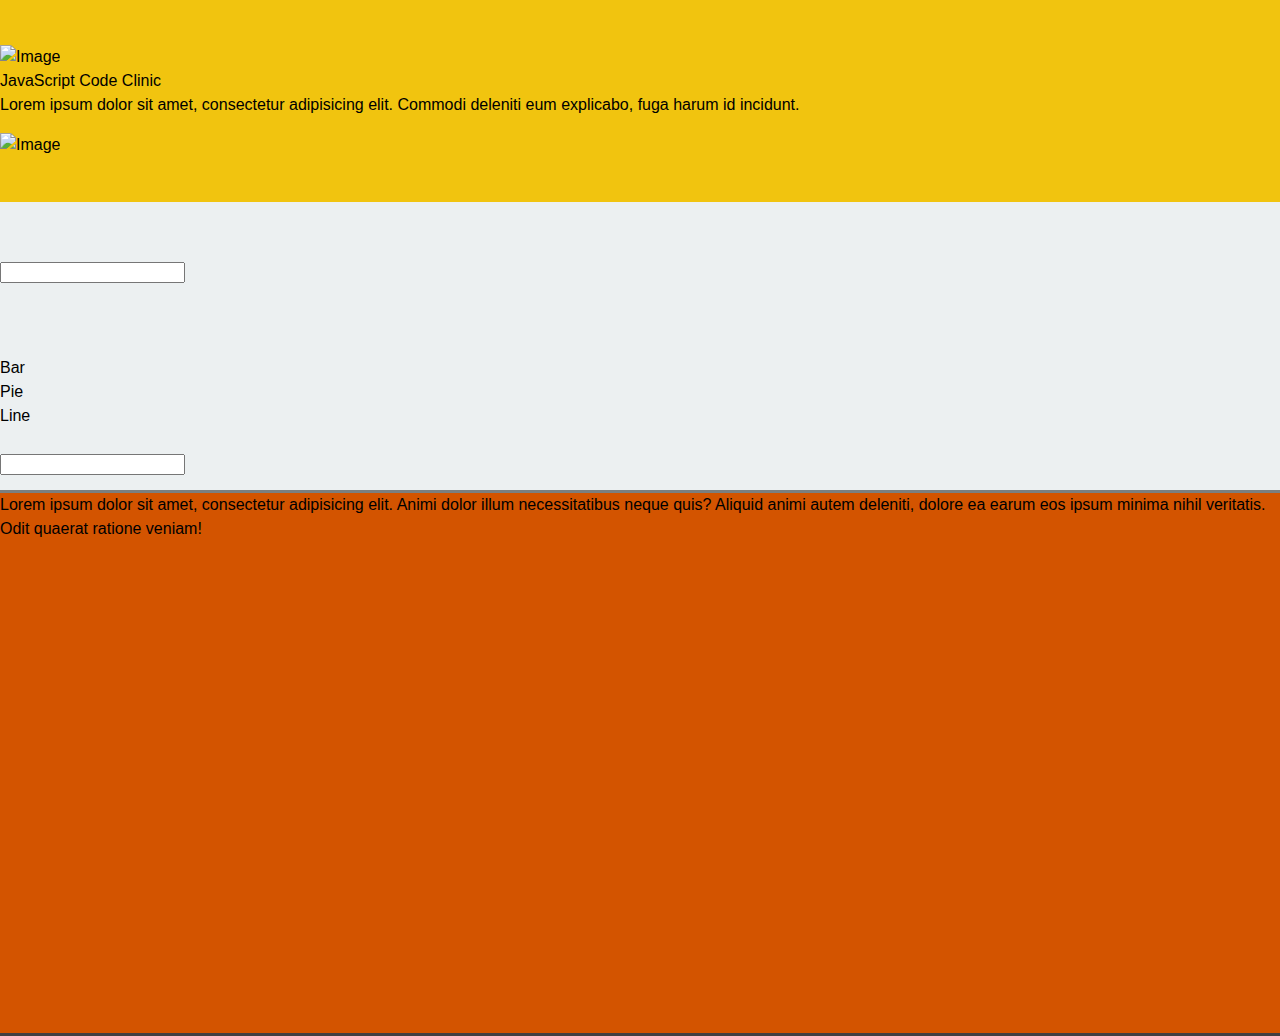
==== builds/development/index.html @ 6b7a4b5a "scaffolding CodeClinic Webpage start" ====
<!doctype html>
<html>
<head>
<meta charset="UTF-8">
<title>Graphic Design Programs</title>
<!--&lt;!&ndash;[if lt IE 9]>-->
<!--<script src="http://html5shiv.googlecode.com/svn/trunk/html5.js"></script>-->
<!--<![endif]&ndash;&gt;-->
<!--&lt;!&ndash;[if lt IE 9]>-->
<!--<![endif]&ndash;&gt;-->
  <link href="https://maxcdn.bootstrapcdn.com/bootstrap/3.3.6/css/bootstrap.min.css" rel="stylesheet" integrity="sha384-1q8mTJOASx8j1Au+a5WDVnPi2lkFfwwEAa8hDDdjZlpLegxhjVME1fgjWPGmkzs7" crossorigin="anonymous">
  <link rel="stylesheet" href="_scripts/c3-0.4.10/c3.min.css">
  <link href="_css/main.css" rel="stylesheet" media="screen, projection">
</head>

<body>
<header class="graphicHeader pageHeader">
<!--<h1>Roux Academy of Art and Design<a href="/index.htm" title="home"></a></h1>-->
<!--<nav id="pageNav" class="cf">-->
  <!--<ul>-->
    <!--<li><a href="programs.htm" title="programs">Programs</a></li>-->
    <!--<li><a href="admissions.htm" title="admissions">Admissions</a></li>-->
    <!--<li><a href="student_portal.htm" title="student portal">Student Portal</a></li>-->
    <!--<li><a href="campus_portal.htm" title="campus portal">Campus</a></li>-->
    <!--<li><a href="alumni.htm" title="alumni">Alumni</a></li>-->
    <!--<li><a href="about/about.htm"  title="about Roux Academy">About</a></li>-->
  <!--</ul>-->
<!--</nav>-->
</header>
<header class="col-xs-12 col-sm-12 col-md-12 col-lg-12 headerBackground headerDim">
 <div class="container">
   <div class="row">
     <div class="col-xs-2 col-sm-2 col-md-2 col-lg-2">
       <img src="http://learnphilanthropy.org/wp-content/themes/knowledgepress/images/piechart.png" class="img-responsive img-rounded" alt="Image">
     </div>
     <div class="col-xs-8 col-sm-8 col-md-8 col-lg-8">
       <h1>JavaScript Code Clinic</h1>
       <p>Lorem ipsum dolor sit amet, consectetur adipisicing elit. Commodi deleniti eum explicabo, fuga harum id
         incidunt.</p>
     </div>
     <div class="col-xs-2 col-sm-2 col-md-2 col-lg-2">
       <img src="http://3.bp.blogspot.com/-PTty3CfTGnA/TpZOEjTQ_WI/AAAAAAAAAeo/KeKt_D5X2xo/s1600/js.jpg"
            class="img-responsive img-rounded" alt="Image">
     </div>
   </div>
 </div>
</header>

<article>
  <div class="col-xs-12 col-sm-12 col-md-12 col-lg-12">
    <div class="row filterBackground">
      <div class="container">
        <div class="col-xs-3 col-sm-3 col-md-3 col-lg-3">
          <div class="input-group articleDim">
            <input type="text" class="form-control">
            <span class="input-group-addon" id="basic-addon2"><span class="glyphicon glyphicon-calendar"></span></span>
          </div>
        </div>
        <div class="col-xs-6 col-sm-6 col-md-6 col-lg-6">
          <ul class="btn-group btn-group-justified articleDim">
            <li type="button" class="btn btn-primary">Bar</li>
            <li type="button" class="btn btn-primary">Pie</li>
            <li type="button" class="btn btn-primary">Line</li>
          </ul>
        </div>
        <div class="col-xs-3 col-sm-3 col-md-3 col-lg-3">
          <div class="input-group articleDim">
            <input type="text" class="form-control">
            <span class="input-group-addon" id="basic-addon2"><span class="glyphicon glyphicon-calendar"></span></span>
          </div>
        </div>
      </div>
    </div>

    <div class="row graphBackground">
      <div class="container graphArea">
        <p>Lorem ipsum dolor sit amet, consectetur adipisicing elit. Animi dolor illum necessitatibus neque quis? Aliquid animi autem deleniti, dolore ea earum eos ipsum minima nihil veritatis. Odit quaerat ratione veniam!</p>
      </div>
      <div id="chart"></div>
    </div>
  </div>
</article>

<script src="https://cdnjs.cloudflare.com/ajax/libs/jquery/1.11.1/jquery.min.js"></script>
<script src="https://maxcdn.bootstrapcdn.com/bootstrap/3.3.6/js/bootstrap.min.js" integrity="sha384-0mSbJDEHialfmuBBQP6A4Qrprq5OVfW37PRR3j5ELqxss1yVqOtnepnHVP9aJ7xS" crossorigin="anonymous"></script>
<script src="http://d3js.org/d3.v3.min.js" charset="utf-8"></script>
<script src="_scripts/c3-0.4.10/c3.min.js" ></script>
<script src="_scripts/script.js"></script>
</body>
</html>
---- builds/development/_css/main.css ----
/* CSS Document */

/*copyright lynda.com 2012
feel free to use these styles as you wish
attribution would be nice, but not required
*/

/* roux academy color palette
#FFCF7D     rgb(255, 207, 125)  LIGHT-ORANGE
#FBAE2C     rgb(251, 174, 44)  BASE-ORANGE
#DA8C07     rgb(218, 140, 7)  MID-ORANGE
#AB6C00     rgb(171, 108, 0)  DARK-ORANGE

#B683BA      rgb(182, 131, 186)  LIGHT LAVENDER
#A858A3    rgb(168, 88, 163)  DARK LAVENDER
#0263AE    rgb(173, 169, 130)  DARK TAN
#D8D5BC   rgb(2, 99, 174)  DARK BLUE
#F9E482   rgb(249, 228, 130)  LIGHT YELLOW
#BFBFBF rgb(191, 191, 191) LIGHT GRAY
#414042    rgb(65, 64, 66)  DARK GRAY
*/
/*Font declarations*/
@font-face {
    font-family: 'Bitter';
    src: url('../_fonts/Bitter-Regular-webfont.eot');
    src: url('../_fonts/Bitter-Regular-webfont.eot?#iefix') format('embedded-opentype'),
         url('../_fonts/Bitter-Regular-webfont.woff') format('woff'),
         url('../_fonts/Bitter-Regular-webfont.ttf') format('truetype'),
         url('../_fonts/Bitter-Regular-webfont.svg#BitterRegular') format('svg');
    font-weight: normal;
    font-style: normal;
}
@font-face {
    font-family: 'Bitter';
    src: url('../_fonts/Bitter-Italic-webfont.eot');
    src: url('../_fonts/Bitter-Italic-webfont.eot?#iefix') format('embedded-opentype'),
         url('../_fonts/Bitter-Italic-webfont.woff') format('woff'),
         url('../_fonts/Bitter-Italic-webfont.ttf') format('truetype'),
         url('../_fonts/Bitter-Italic-webfont.svg#BitterItalic') format('svg');
    font-weight: normal;
    font-style: italic;
}
@font-face {
    font-family: 'Bitter';
    src: url('../_fonts/Bitter-Bold-webfont.eot');
    src: url('../_fonts/Bitter-Bold-webfont.eot?#iefix') format('embedded-opentype'),
         url('../_fonts/Bitter-Bold-webfont.woff') format('woff'),
         url('../_fonts/Bitter-Bold-webfont.ttf') format('truetype'),
         url('../_fonts/Bitter-Bold-webfont.svg#BitterBold') format('svg');
    font-weight: bold;
    font-style: normal;
}
@font-face {
    font-family: 'DroidSans';
    src: url('../_fonts/DroidSans-webfont.eot');
    src: url('../_fonts/DroidSans-webfont.eot?#iefix') format('embedded-opentype'),
         url('../_fonts/DroidSans-webfont.woff') format('woff'),
         url('../_fonts/DroidSans-webfont.ttf') format('truetype'),
         url('../_fonts/DroidSans-webfont.svg#DroidSansRegular') format('svg');
    font-weight: normal;
    font-style: normal;
}
@font-face {
    font-family: 'DroidSans';
    src: url('../_fonts/DroidSans-Bold-webfont.eot');
    src: url('../_fonts/DroidSans-Bold-webfont.eot?#iefix') format('embedded-opentype'),
         url('../_fonts/DroidSans-Bold-webfont.woff') format('woff'),
         url('../_fonts/DroidSans-Bold-webfont.ttf') format('truetype'),
         url('../_fonts/DroidSans-Bold-webfont.svg#DroidSansBold') format('svg');
    font-weight: bold;
    font-style: normal;
}
/*Global styles -----------------------------------------------------------------------------------------------------------*/

/*limited reset*/
html, body, div, section, article, aside, header, hgroup, footer, nav, h1, h2, h3, h4, h5, h6, p, blockquote, address, time, span, em, strong, img, ol, ul, li, figure, canvas, video, th, td, tr {
	margin: 0;
	padding: 0;
	border: 0;
	vertical-align:baseline;
	font: inherit;
}

/*html5 display rule*/
address, article, aside, canvas, details, figcaption, figure, footer, header, hgroup, nav, menu, nav, section, summary {
	display: block;
}
html {
	background: rgb(65, 64, 66);
}
body {
	font: 100% DroidSans, Arial, Helvetica, sans-serif;
	line-height: 1.5;
	font-weight:normal;
	font-style:normal;
}
article {
	clear: both;
	margin-bottom: 3px;
}
a {
	color: white;
	text-decoration: none;
}
a:hover {
	background: url(../_images/diag_pattern.png);
}
p {
	margin-bottom: 1em;
}
strong {
	font-weight: bold;
}
em {
	font-style: italic;
}
/* Global classes */

/*micro-clearfix by Nicolas Gallagher http://nicolasgallagher.com/micro-clearfix-hack/*/
/* For modern browsers */
.cf:before,
.cf:after {
    content:"";
    display:table;
}
.cf:after {
    clear:both;
}
/* For IE 6/7 (trigger hasLayout) */
.cf {
    zoom:1;
}
.cr {
	clear: right;
}
.cl {
	clear: left;
}
.cb {
	clear: both;
}
.nrm {
	margin-right: 0;
}
.orange {
	text-transform: uppercase;
	color: rgb(251, 174, 44);
	font-weight: bold;
}
.lightOrangeBackground{
    background-color: rgb(255, 207, 125);
}
.orangeBackground{
    background-color: rgb(251, 174, 44);
}
.midOrangeBackground{
    background-color: rgb(218, 140, 7);
}
.darkOrangeBackground{
    background-color: rgb(171, 108, 0);
}
.headerBackground{
     background-color: #F1C40F;
 }
.filterBackground{
     background-color: #ECF0F1;
     border-bottom: 3px solid #7b7f80;
 }
.graphBackground{
     background-color: #D35400;
 }




/*#FFCF7D     rgb(255, 207, 125)  LIGHT-ORANGE*/
/*#FBAE2C      rgb(251, 174, 44)  BASE-ORANGE*/
/*#DA8C07     rgb(218, 140, 7)  MID-ORANGE*/
/*#AB6C00     rgb(171, 108, 0)  DARK-ORANGE*/




.blue {
	text-transform: uppercase;
	color: rgb(2, 99, 174);
	font-weight: bold;
}
.lavender {
	text-transform: uppercase;
	color: rgb(168, 88, 163);
	font-weight: bold;
}
.more {
	display: block;
}
/*layout styles*/ 

/*header styles*/
.headerDim{
    padding-top: 45px;
    padding-bottom: 45px;
}
/*Article styles*/
.articleDim{
    margin:0;
    height: 29px;
    padding-top: 58px;
    padding-bottom: 9px;
}



.graphArea{
    height: 540px;
}
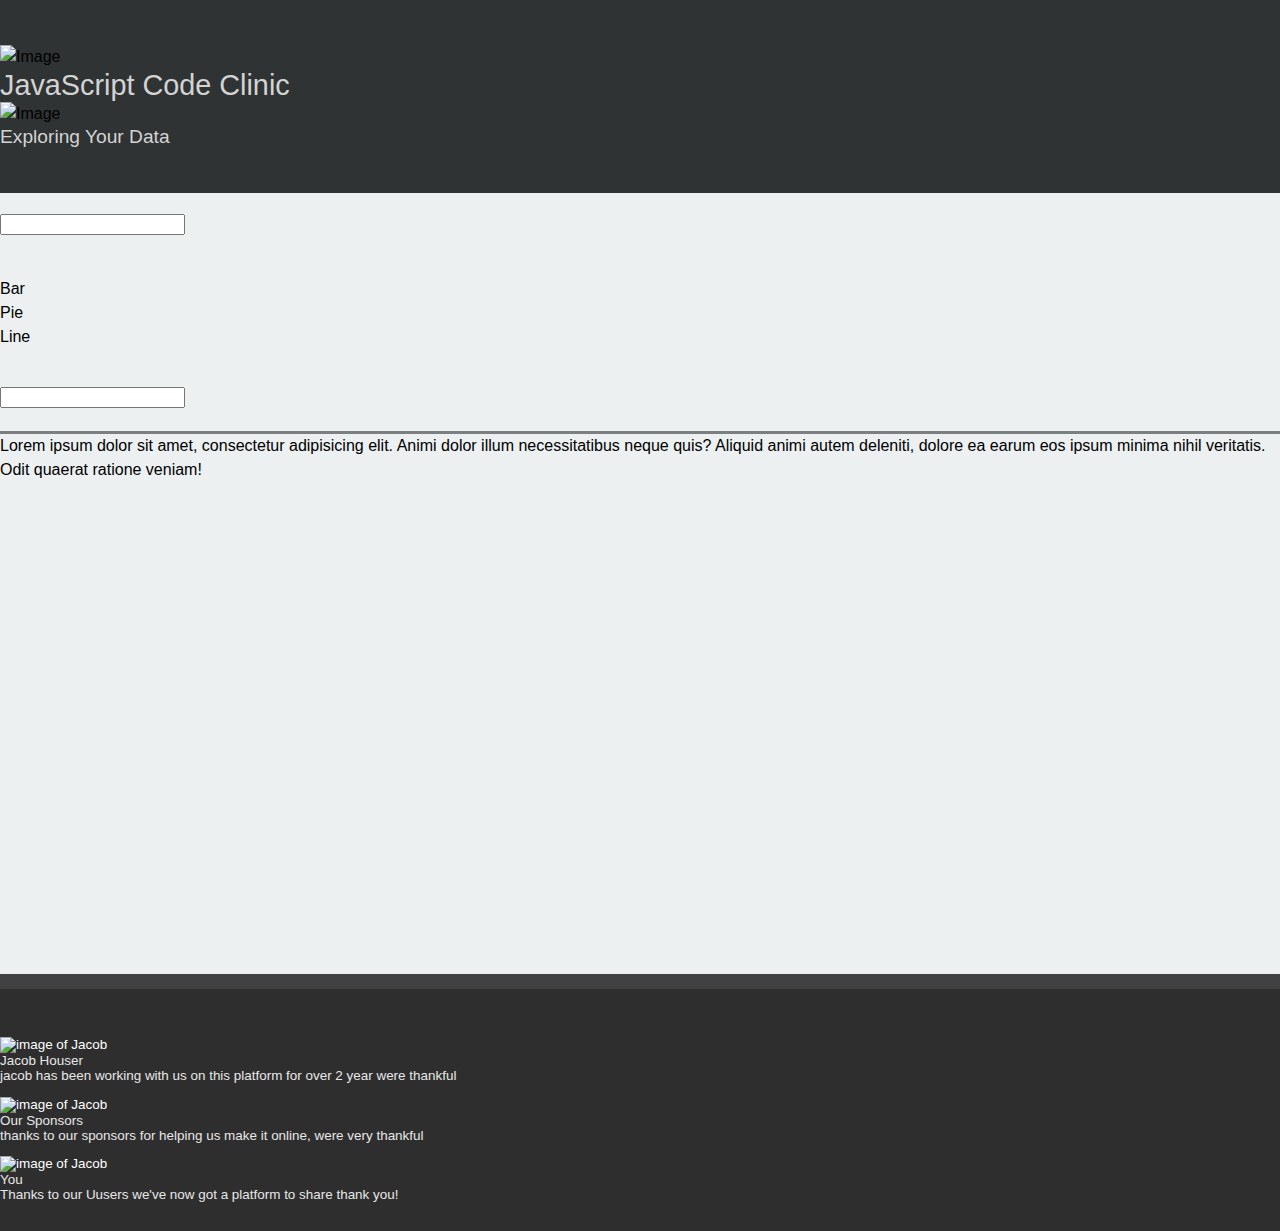
==== commit 4f75b698: "scaffolding Done, added styling,chart + Assoc libraries" ====
--- a/builds/development/index.html
+++ b/builds/development/index.html
@@ -9,6 +9,7 @@
 <!--&lt;!&ndash;[if lt IE 9]>-->
 <!--<![endif]&ndash;&gt;-->
   <link href="https://maxcdn.bootstrapcdn.com/bootstrap/3.3.6/css/bootstrap.min.css" rel="stylesheet" integrity="sha384-1q8mTJOASx8j1Au+a5WDVnPi2lkFfwwEAa8hDDdjZlpLegxhjVME1fgjWPGmkzs7" crossorigin="anonymous">
+  <link rel="stylesheet" href="datepicker/css/datepicker.css">
   <link rel="stylesheet" href="_scripts/c3-0.4.10/c3.min.css">
   <link href="_css/main.css" rel="stylesheet" media="screen, projection">
 </head>
@@ -31,17 +32,15 @@
  <div class="container">
    <div class="row">
      <div class="col-xs-2 col-sm-2 col-md-2 col-lg-2">
-       <img src="http://learnphilanthropy.org/wp-content/themes/knowledgepress/images/piechart.png" class="img-responsive img-rounded" alt="Image">
+       <img src="http://learnphilanthropy.org/wp-content/themes/knowledgepress/images/piechart.png" class="img-responsive img-header" alt="Image">
      </div>
-     <div class="col-xs-8 col-sm-8 col-md-8 col-lg-8">
-       <h1>JavaScript Code Clinic</h1>
-       <p>Lorem ipsum dolor sit amet, consectetur adipisicing elit. Commodi deleniti eum explicabo, fuga harum id
-         incidunt.</p>
+     <div class="col-xs-10 col-sm-10 col-md-8 col-lg-8">
+       <h1 class="pull-left">JavaScript Code Clinic</h1>
+       <img src="http://3.bp.blogspot.com/-PTty3CfTGnA/TpZOEjTQ_WI/AAAAAAAAAeo/KeKt_D5X2xo/s1600/js.jpg" class="img-responsive img-rounded" alt="Image">
+       <h2>Exploring Your Data</h2>
      </div>
-     <div class="col-xs-2 col-sm-2 col-md-2 col-lg-2">
-       <img src="http://3.bp.blogspot.com/-PTty3CfTGnA/TpZOEjTQ_WI/AAAAAAAAAeo/KeKt_D5X2xo/s1600/js.jpg"
-            class="img-responsive img-rounded" alt="Image">
-     </div>
+
+
    </div>
  </div>
 </header>
@@ -49,24 +48,30 @@
 <article>
   <div class="col-xs-12 col-sm-12 col-md-12 col-lg-12">
     <div class="row filterBackground">
-      <div class="container">
-        <div class="col-xs-3 col-sm-3 col-md-3 col-lg-3">
-          <div class="input-group articleDim">
+      <div class="container containerPadding">
+        <div class="col-xs-3 col-sm-3 col-md-3 col-lg-3 inputPaddingLeft">
+          <div class="input-group date articleDim" id="datepicker1">
             <input type="text" class="form-control">
-            <span class="input-group-addon" id="basic-addon2"><span class="glyphicon glyphicon-calendar"></span></span>
+            <span class="input-group-addon">
+              <span class="glyphicon glyphicon-calendar"></span>
+            </span>
           </div>
         </div>
         <div class="col-xs-6 col-sm-6 col-md-6 col-lg-6">
-          <ul class="btn-group btn-group-justified articleDim">
-            <li type="button" class="btn btn-primary">Bar</li>
-            <li type="button" class="btn btn-primary">Pie</li>
-            <li type="button" class="btn btn-primary">Line</li>
+         <div class="filterContainerPad text-center">
+           <ul class="btn-group btn-group-justified filterDim ">
+            <li type="button" value="1" class="btn btn-default " active>Bar</li>
+            <li type="button" value="0" class="btn btn-default ">Pie</li>
+            <li type="button" value="0" class="btn btn-default ">Line</li>
           </ul>
+         </div>
         </div>
-        <div class="col-xs-3 col-sm-3 col-md-3 col-lg-3">
-          <div class="input-group articleDim">
+        <div class="col-xs-3 col-sm-3 col-md-3 col-lg-3 inputPaddingRight">
+          <div class="input-group articleDim" id="datepicker2">
             <input type="text" class="form-control">
-            <span class="input-group-addon" id="basic-addon2"><span class="glyphicon glyphicon-calendar"></span></span>
+            <span class="input-group-addon">
+              <span class="glyphicon glyphicon-calendar"></span>
+            </span>
           </div>
         </div>
       </div>
@@ -74,17 +79,51 @@
 
     <div class="row graphBackground">
       <div class="container graphArea">
-        <p>Lorem ipsum dolor sit amet, consectetur adipisicing elit. Animi dolor illum necessitatibus neque quis? Aliquid animi autem deleniti, dolore ea earum eos ipsum minima nihil veritatis. Odit quaerat ratione veniam!</p>
+        <div class="row">
+          <p>Lorem ipsum dolor sit amet, consectetur adipisicing elit. Animi dolor illum necessitatibus neque quis? Aliquid animi autem deleniti, dolore ea earum eos ipsum minima nihil veritatis. Odit quaerat ratione veniam!</p>
+          <div id="chart"></div>
+        </div>
       </div>
-      <div id="chart"></div>
     </div>
   </div>
 </article>
+<footer class="footerBackground pstylefooter">
+  <div class="container">
+    <div class="row">
+  <div class="col-xs-3 col-sm-3 col-md-3 col-lg-3 ">
+  <div class="panel panel-default footerPanel">
+    <p> Based on Lynda Code ClinicLorem ipsum dolor sit amet, consectetur adipisicing elit. Atque distinctio dolor ?</p>
+  </div>
+  </div>
+  <div class="col-xs-9 col-sm-9 col-md-9 col-lg-9 ">
+    <div class="media">
+      <ul>
+        <li ><a href="#" class="media-left">
+          <img class="media-object" src="http://www.placehold.it/50x50" alt="image of Jacob"></a>
+            <span class="media-body">
+            <h4 class="media-heading">Jacob Houser</h4>
+            <p>jacob has been working with us on this platform for over 2 year were thankful</p></span></li>
+        <li ><a href="#" class="media-left">
+          <img class="media-object" src="http://www.placehold.it/50x50" alt="image of Jacob"></a>
+            <span class="media-body">
+            <h4 class="media-heading">Our Sponsors</h4>
+            <p>thanks to our sponsors for helping us make it online, were very thankful</p></span></li>        <li ><a href="#" class="media-left">
+        <img class="media-object" src="http://www.placehold.it/50x50" alt="image of Jacob"></a>
+            <span class="media-body">
+            <h4 class="media-heading">You</h4>
+            <p>Thanks to our Uusers we've now got a platform to share thank you!</p></span></li>
+      </ul>
+    </div>
+    </div></div>
+  </div>
+</footer>
 
 <script src="https://cdnjs.cloudflare.com/ajax/libs/jquery/1.11.1/jquery.min.js"></script>
 <script src="https://maxcdn.bootstrapcdn.com/bootstrap/3.3.6/js/bootstrap.min.js" integrity="sha384-0mSbJDEHialfmuBBQP6A4Qrprq5OVfW37PRR3j5ELqxss1yVqOtnepnHVP9aJ7xS" crossorigin="anonymous"></script>
+<script src="datepicker/js/bootstrap-datepicker.js"></script>
 <script src="http://d3js.org/d3.v3.min.js" charset="utf-8"></script>
 <script src="_scripts/c3-0.4.10/c3.min.js" ></script>
 <script src="_scripts/script.js"></script>
+
 </body>
 </html>
--- a/builds/development/datepicker/css/datepicker.css
+++ b/builds/development/datepicker/css/datepicker.css
@@ -0,0 +1,182 @@
+/*!
+ * Datepicker for Bootstrap
+ *
+ * Copyright 2012 Stefan Petre
+ * Licensed under the Apache License v2.0
+ * http://www.apache.org/licenses/LICENSE-2.0
+ *
+ */
+.datepicker {
+  top: 0;
+  left: 0;
+  padding: 4px;
+  margin-top: 1px;
+  -webkit-border-radius: 4px;
+  -moz-border-radius: 4px;
+  border-radius: 4px;
+  /*.dow {
+    border-top: 1px solid #ddd !important;
+  }*/
+
+}
+.datepicker:before {
+  content: '';
+  display: inline-block;
+  border-left: 7px solid transparent;
+  border-right: 7px solid transparent;
+  border-bottom: 7px solid #ccc;
+  border-bottom-color: rgba(0, 0, 0, 0.2);
+  position: absolute;
+  top: -7px;
+  left: 6px;
+}
+.datepicker:after {
+  content: '';
+  display: inline-block;
+  border-left: 6px solid transparent;
+  border-right: 6px solid transparent;
+  border-bottom: 6px solid #ffffff;
+  position: absolute;
+  top: -6px;
+  left: 7px;
+}
+.datepicker > div {
+  display: none;
+}
+.datepicker table {
+  width: 100%;
+  margin: 0;
+}
+.datepicker td,
+.datepicker th {
+  text-align: center;
+  width: 20px;
+  height: 20px;
+  -webkit-border-radius: 4px;
+  -moz-border-radius: 4px;
+  border-radius: 4px;
+}
+.datepicker td.day:hover {
+  background: #eeeeee;
+  cursor: pointer;
+}
+.datepicker td.day.disabled {
+  color: #eeeeee;
+}
+.datepicker td.old,
+.datepicker td.new {
+  color: #999999;
+}
+.datepicker td.active,
+.datepicker td.active:hover {
+  color: #ffffff;
+  background-color: #006dcc;
+  background-image: -moz-linear-gradient(top, #0088cc, #0044cc);
+  background-image: -webkit-gradient(linear, 0 0, 0 100%, from(#0088cc), to(#0044cc));
+  background-image: -webkit-linear-gradient(top, #0088cc, #0044cc);
+  background-image: -o-linear-gradient(top, #0088cc, #0044cc);
+  background-image: linear-gradient(to bottom, #0088cc, #0044cc);
+  background-repeat: repeat-x;
+  filter: progid:DXImageTransform.Microsoft.gradient(startColorstr='#ff0088cc', endColorstr='#ff0044cc', GradientType=0);
+  border-color: #0044cc #0044cc #002a80;
+  border-color: rgba(0, 0, 0, 0.1) rgba(0, 0, 0, 0.1) rgba(0, 0, 0, 0.25);
+  *background-color: #0044cc;
+  /* Darken IE7 buttons by default so they stand out more given they won't have borders */
+
+  filter: progid:DXImageTransform.Microsoft.gradient(enabled = false);
+  color: #fff;
+  text-shadow: 0 -1px 0 rgba(0, 0, 0, 0.25);
+}
+.datepicker td.active:hover,
+.datepicker td.active:hover:hover,
+.datepicker td.active:focus,
+.datepicker td.active:hover:focus,
+.datepicker td.active:active,
+.datepicker td.active:hover:active,
+.datepicker td.active.active,
+.datepicker td.active:hover.active,
+.datepicker td.active.disabled,
+.datepicker td.active:hover.disabled,
+.datepicker td.active[disabled],
+.datepicker td.active:hover[disabled] {
+  color: #ffffff;
+  background-color: #0044cc;
+  *background-color: #003bb3;
+}
+.datepicker td.active:active,
+.datepicker td.active:hover:active,
+.datepicker td.active.active,
+.datepicker td.active:hover.active {
+  background-color: #003399 \9;
+}
+.datepicker td span {
+  display: block;
+  width: 47px;
+  height: 54px;
+  line-height: 54px;
+  float: left;
+  margin: 2px;
+  cursor: pointer;
+  -webkit-border-radius: 4px;
+  -moz-border-radius: 4px;
+  border-radius: 4px;
+}
+.datepicker td span:hover {
+  background: #eeeeee;
+}
+.datepicker td span.active {
+  color: #ffffff;
+  background-color: #006dcc;
+  background-image: -moz-linear-gradient(top, #0088cc, #0044cc);
+  background-image: -webkit-gradient(linear, 0 0, 0 100%, from(#0088cc), to(#0044cc));
+  background-image: -webkit-linear-gradient(top, #0088cc, #0044cc);
+  background-image: -o-linear-gradient(top, #0088cc, #0044cc);
+  background-image: linear-gradient(to bottom, #0088cc, #0044cc);
+  background-repeat: repeat-x;
+  filter: progid:DXImageTransform.Microsoft.gradient(startColorstr='#ff0088cc', endColorstr='#ff0044cc', GradientType=0);
+  border-color: #0044cc #0044cc #002a80;
+  border-color: rgba(0, 0, 0, 0.1) rgba(0, 0, 0, 0.1) rgba(0, 0, 0, 0.25);
+  *background-color: #0044cc;
+  /* Darken IE7 buttons by default so they stand out more given they won't have borders */
+
+  filter: progid:DXImageTransform.Microsoft.gradient(enabled = false);
+  color: #fff;
+  text-shadow: 0 -1px 0 rgba(0, 0, 0, 0.25);
+}
+.datepicker td span.active:hover,
+.datepicker td span.active:focus,
+.datepicker td span.active:active,
+.datepicker td span.active.active,
+.datepicker td span.active.disabled,
+.datepicker td span.active[disabled] {
+  color: #ffffff;
+  background-color: #0044cc;
+  *background-color: #003bb3;
+}
+.datepicker td span.active:active,
+.datepicker td span.active.active {
+  background-color: #003399 \9;
+}
+.datepicker td span.old {
+  color: #999999;
+}
+.datepicker th.switch {
+  width: 145px;
+}
+.datepicker th.next,
+.datepicker th.prev {
+  font-size: 21px;
+}
+.datepicker thead tr:first-child th {
+  cursor: pointer;
+}
+.datepicker thead tr:first-child th:hover {
+  background: #eeeeee;
+}
+.input-append.date .add-on i,
+.input-prepend.date .add-on i {
+  display: block;
+  cursor: pointer;
+  width: 16px;
+  height: 16px;
+}--- a/builds/development/_scripts/c3-0.4.10/c3.min.css
+++ b/builds/development/_scripts/c3-0.4.10/c3.min.css
@@ -0,0 +1 @@
+.c3 svg{font:10px sans-serif}.c3 line,.c3 path{fill:none;stroke:#000}.c3 text{-webkit-user-select:none;-moz-user-select:none;user-select:none}.c3-bars path,.c3-event-rect,.c3-legend-item-tile,.c3-xgrid-focus,.c3-ygrid{shape-rendering:crispEdges}.c3-chart-arc path{stroke:#fff}.c3-chart-arc text{fill:#fff;font-size:13px}.c3-grid line{stroke:#aaa}.c3-grid text{fill:#aaa}.c3-xgrid,.c3-ygrid{stroke-dasharray:3 3}.c3-text.c3-empty{fill:gray;font-size:2em}.c3-line{stroke-width:1px}.c3-circle._expanded_{stroke-width:1px;stroke:#fff}.c3-selected-circle{fill:#fff;stroke-width:2px}.c3-bar{stroke-width:0}.c3-bar._expanded_{fill-opacity:.75}.c3-target.c3-focused{opacity:1}.c3-target.c3-focused path.c3-line,.c3-target.c3-focused path.c3-step{stroke-width:2px}.c3-target.c3-defocused{opacity:.3!important}.c3-region{fill:#4682b4;fill-opacity:.1}.c3-brush .extent{fill-opacity:.1}.c3-legend-item{font-size:12px}.c3-legend-item-hidden{opacity:.15}.c3-legend-background{opacity:.75;fill:#fff;stroke:#d3d3d3;stroke-width:1}.c3-tooltip-container{z-index:10}.c3-tooltip{border-collapse:collapse;border-spacing:0;background-color:#fff;empty-cells:show;-webkit-box-shadow:7px 7px 12px -9px #777;-moz-box-shadow:7px 7px 12px -9px #777;box-shadow:7px 7px 12px -9px #777;opacity:.9}.c3-tooltip tr{border:1px solid #CCC}.c3-tooltip th{background-color:#aaa;font-size:14px;padding:2px 5px;text-align:left;color:#FFF}.c3-tooltip td{font-size:13px;padding:3px 6px;background-color:#fff;border-left:1px dotted #999}.c3-tooltip td>span{display:inline-block;width:10px;height:10px;margin-right:6px}.c3-tooltip td.value{text-align:right}.c3-area{stroke-width:0;opacity:.2}.c3-chart-arcs-title{dominant-baseline:middle;font-size:1.3em}.c3-chart-arcs .c3-chart-arcs-background{fill:#e0e0e0;stroke:none}.c3-chart-arcs .c3-chart-arcs-gauge-unit{fill:#000;font-size:16px}.c3-chart-arcs .c3-chart-arcs-gauge-max,.c3-chart-arcs .c3-chart-arcs-gauge-min{fill:#777}.c3-chart-arc .c3-gauge-value{fill:#000}--- a/builds/development/_css/main.css
+++ b/builds/development/_css/main.css
@@ -167,11 +167,15 @@
      border-bottom: 3px solid #7b7f80;
  }
 .graphBackground{
-     background-color: #D35400;
+    background-color: #ECF0F1;
  }
 
-
-
+.headerBackground{
+    background-color: #2f3334;
+}
+.footerBackground{
+    background-color: #2e2e2e;
+}
 
 /*#FFCF7D     rgb(255, 207, 125)  LIGHT-ORANGE*/
 /*#FBAE2C      rgb(251, 174, 44)  BASE-ORANGE*/
@@ -179,8 +183,6 @@
 /*#AB6C00     rgb(171, 108, 0)  DARK-ORANGE*/
 
 
-
-
 .blue {
 	text-transform: uppercase;
 	color: rgb(2, 99, 174);
@@ -197,20 +199,85 @@
 /*layout styles*/ 
 
 /*header styles*/
+
+header  h1{
+    color: #d3d3d3;
+    font:1.8em Bitter, sans-serif;
+}
+header  h2{
+    color: #d3d3d3;
+    font:1.2em Bitter, sans-serif;
+}
+
+.img-rounded{
+    height: 55px;
+    width:auto;
+}
+.pull-left{
+    padding-right: 20px;
+}
 .headerDim{
     padding-top: 45px;
     padding-bottom: 45px;
 }
+/*header styles END*/
+/*filter styles*/
+.containerPadding{
+    padding:0;
+}
+.filterContainerPad {
+    width: 100%;
+    max-width: 700px;
+}
+.filterDim{
+    padding-top: 19px;
+    padding-bottom: 17px;
+}
+/*.btn-primary{*/
+    /*color:#555;*/
+    /*background-color:#ECF0F1;*/
+    /*border-color: #CCC;*/
+/*}*/
+/*.btn-primary.active{*/
+    /*background-color: #EEE;*/
+    /*color:#555;*/
+    /*border-color: #CCC;*/
+/*}*/
+
+.inputPaddingLeft{
+    padding-left: 0;
+}
+.inputPaddingRight{
+    padding-right: 0;
+}
+
 /*Article styles*/
 .articleDim{
     margin:0;
     height: 29px;
-    padding-top: 58px;
-    padding-bottom: 9px;
+    padding-top: 19px;
+    padding-bottom: 17px;
 }
 
 
 
 .graphArea{
     height: 540px;
+}
+
+/*Footer Styles*/
+.media{
+    padding-bottom: 15px;
+}
+.pstylefooter{
+
+    color: #e8e8e8;
+    font: .84em Bitter, sans-serif;
+}
+.footerPanel{
+    margin-top:15px;
+}
+.footerPanel p {
+    color: #2e2e2e;
+    padding: 10px;
 }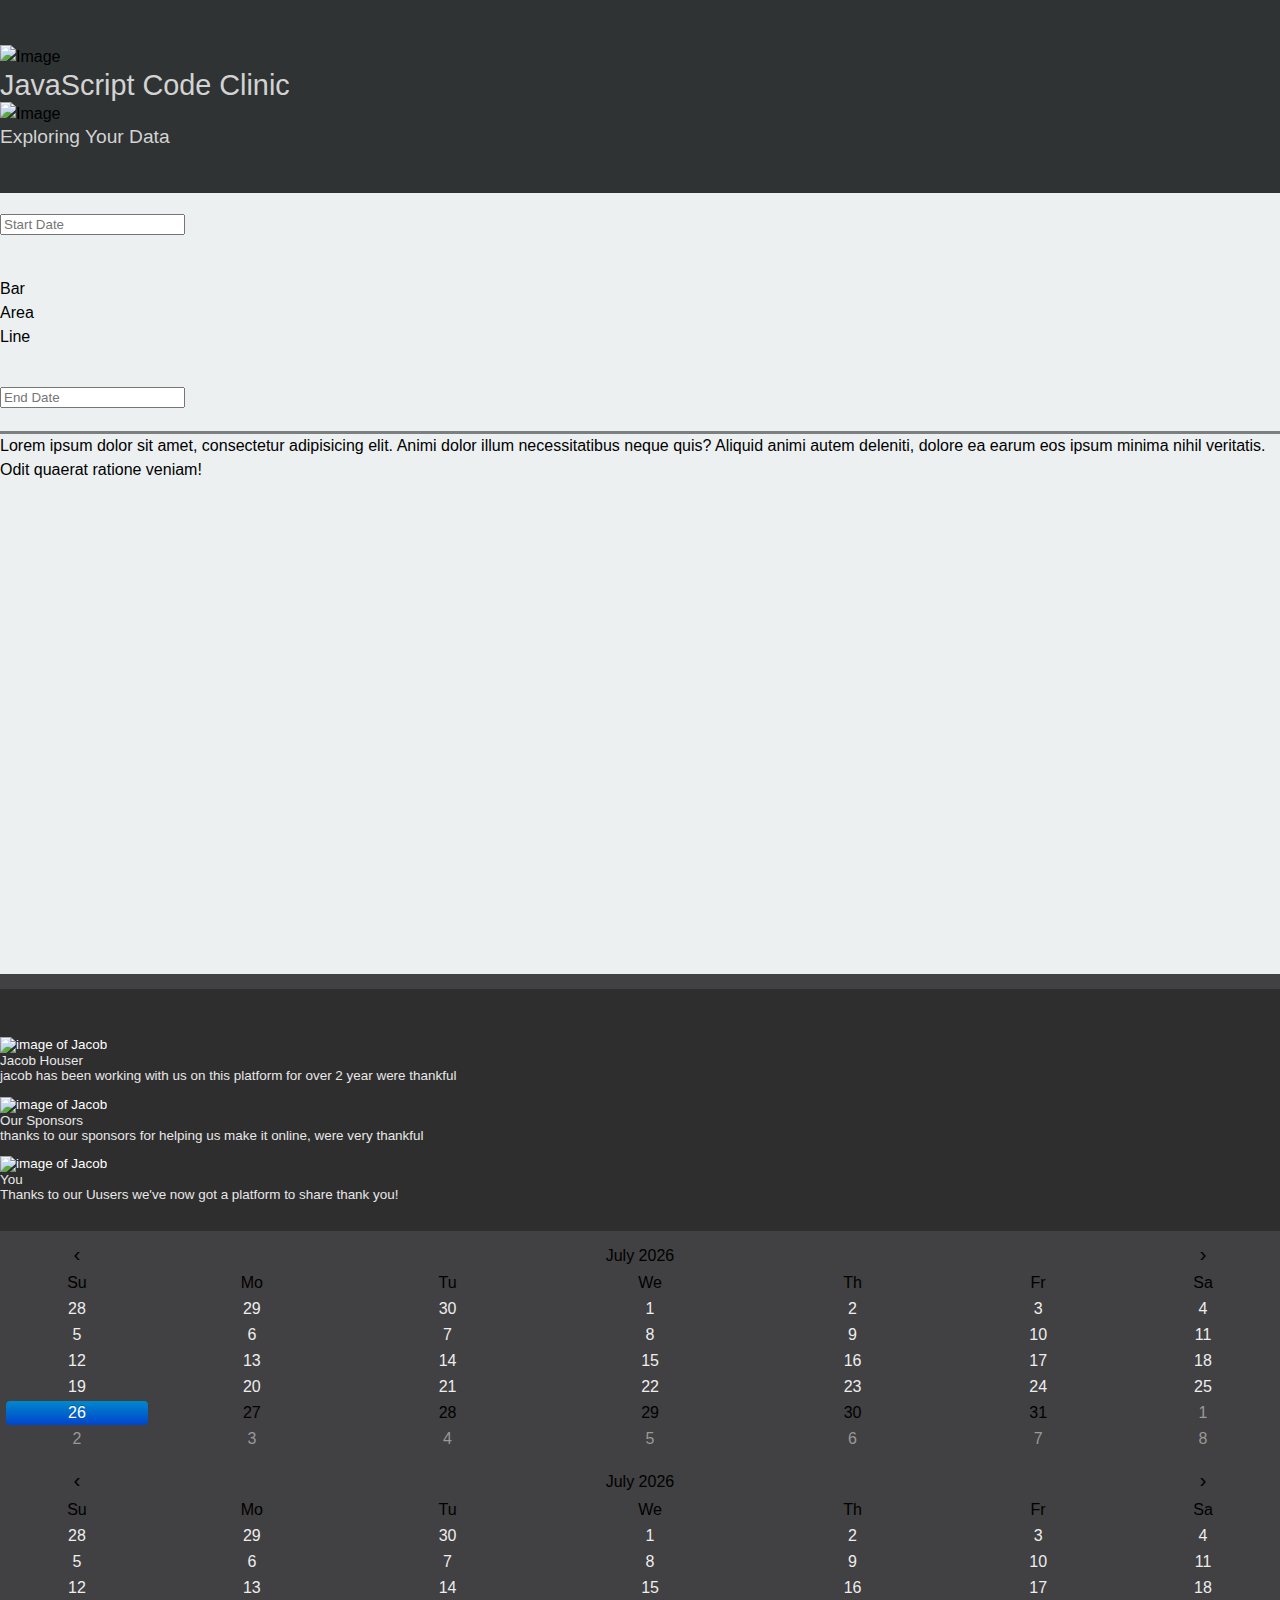
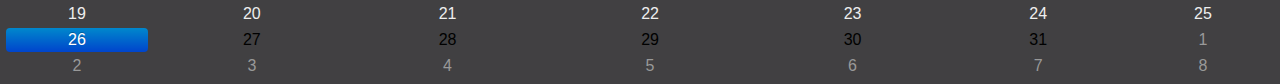
==== commit ee109d1e: "Added some date picker functionality" ====
--- a/builds/development/index.html
+++ b/builds/development/index.html
@@ -1,129 +1,129 @@
-<!doctype html>
-<html>
-<head>
-<meta charset="UTF-8">
-<title>Graphic Design Programs</title>
-<!--&lt;!&ndash;[if lt IE 9]>-->
-<!--<script src="http://html5shiv.googlecode.com/svn/trunk/html5.js"></script>-->
-<!--<![endif]&ndash;&gt;-->
-<!--&lt;!&ndash;[if lt IE 9]>-->
-<!--<![endif]&ndash;&gt;-->
-  <link href="https://maxcdn.bootstrapcdn.com/bootstrap/3.3.6/css/bootstrap.min.css" rel="stylesheet" integrity="sha384-1q8mTJOASx8j1Au+a5WDVnPi2lkFfwwEAa8hDDdjZlpLegxhjVME1fgjWPGmkzs7" crossorigin="anonymous">
-  <link rel="stylesheet" href="datepicker/css/datepicker.css">
-  <link rel="stylesheet" href="_scripts/c3-0.4.10/c3.min.css">
-  <link href="_css/main.css" rel="stylesheet" media="screen, projection">
-</head>
-
-<body>
-<header class="graphicHeader pageHeader">
-<!--<h1>Roux Academy of Art and Design<a href="/index.htm" title="home"></a></h1>-->
-<!--<nav id="pageNav" class="cf">-->
-  <!--<ul>-->
-    <!--<li><a href="programs.htm" title="programs">Programs</a></li>-->
-    <!--<li><a href="admissions.htm" title="admissions">Admissions</a></li>-->
-    <!--<li><a href="student_portal.htm" title="student portal">Student Portal</a></li>-->
-    <!--<li><a href="campus_portal.htm" title="campus portal">Campus</a></li>-->
-    <!--<li><a href="alumni.htm" title="alumni">Alumni</a></li>-->
-    <!--<li><a href="about/about.htm"  title="about Roux Academy">About</a></li>-->
-  <!--</ul>-->
-<!--</nav>-->
-</header>
-<header class="col-xs-12 col-sm-12 col-md-12 col-lg-12 headerBackground headerDim">
- <div class="container">
-   <div class="row">
-     <div class="col-xs-2 col-sm-2 col-md-2 col-lg-2">
-       <img src="http://learnphilanthropy.org/wp-content/themes/knowledgepress/images/piechart.png" class="img-responsive img-header" alt="Image">
-     </div>
-     <div class="col-xs-10 col-sm-10 col-md-8 col-lg-8">
-       <h1 class="pull-left">JavaScript Code Clinic</h1>
-       <img src="http://3.bp.blogspot.com/-PTty3CfTGnA/TpZOEjTQ_WI/AAAAAAAAAeo/KeKt_D5X2xo/s1600/js.jpg" class="img-responsive img-rounded" alt="Image">
-       <h2>Exploring Your Data</h2>
-     </div>
-
-
-   </div>
- </div>
-</header>
-
-<article>
-  <div class="col-xs-12 col-sm-12 col-md-12 col-lg-12">
-    <div class="row filterBackground">
-      <div class="container containerPadding">
-        <div class="col-xs-3 col-sm-3 col-md-3 col-lg-3 inputPaddingLeft">
-          <div class="input-group date articleDim" id="datepicker1">
-            <input type="text" class="form-control">
-            <span class="input-group-addon">
-              <span class="glyphicon glyphicon-calendar"></span>
-            </span>
-          </div>
-        </div>
-        <div class="col-xs-6 col-sm-6 col-md-6 col-lg-6">
-         <div class="filterContainerPad text-center">
-           <ul class="btn-group btn-group-justified filterDim ">
-            <li type="button" value="1" class="btn btn-default " active>Bar</li>
-            <li type="button" value="0" class="btn btn-default ">Pie</li>
-            <li type="button" value="0" class="btn btn-default ">Line</li>
-          </ul>
-         </div>
-        </div>
-        <div class="col-xs-3 col-sm-3 col-md-3 col-lg-3 inputPaddingRight">
-          <div class="input-group articleDim" id="datepicker2">
-            <input type="text" class="form-control">
-            <span class="input-group-addon">
-              <span class="glyphicon glyphicon-calendar"></span>
-            </span>
-          </div>
-        </div>
-      </div>
-    </div>
-
-    <div class="row graphBackground">
-      <div class="container graphArea">
-        <div class="row">
-          <p>Lorem ipsum dolor sit amet, consectetur adipisicing elit. Animi dolor illum necessitatibus neque quis? Aliquid animi autem deleniti, dolore ea earum eos ipsum minima nihil veritatis. Odit quaerat ratione veniam!</p>
-          <div id="chart"></div>
-        </div>
-      </div>
-    </div>
-  </div>
-</article>
-<footer class="footerBackground pstylefooter">
-  <div class="container">
-    <div class="row">
-  <div class="col-xs-3 col-sm-3 col-md-3 col-lg-3 ">
-  <div class="panel panel-default footerPanel">
-    <p> Based on Lynda Code ClinicLorem ipsum dolor sit amet, consectetur adipisicing elit. Atque distinctio dolor ?</p>
-  </div>
-  </div>
-  <div class="col-xs-9 col-sm-9 col-md-9 col-lg-9 ">
-    <div class="media">
-      <ul>
-        <li ><a href="#" class="media-left">
-          <img class="media-object" src="http://www.placehold.it/50x50" alt="image of Jacob"></a>
-            <span class="media-body">
-            <h4 class="media-heading">Jacob Houser</h4>
-            <p>jacob has been working with us on this platform for over 2 year were thankful</p></span></li>
-        <li ><a href="#" class="media-left">
-          <img class="media-object" src="http://www.placehold.it/50x50" alt="image of Jacob"></a>
-            <span class="media-body">
-            <h4 class="media-heading">Our Sponsors</h4>
-            <p>thanks to our sponsors for helping us make it online, were very thankful</p></span></li>        <li ><a href="#" class="media-left">
-        <img class="media-object" src="http://www.placehold.it/50x50" alt="image of Jacob"></a>
-            <span class="media-body">
-            <h4 class="media-heading">You</h4>
-            <p>Thanks to our Uusers we've now got a platform to share thank you!</p></span></li>
-      </ul>
-    </div>
-    </div></div>
-  </div>
-</footer>
-
-<script src="https://cdnjs.cloudflare.com/ajax/libs/jquery/1.11.1/jquery.min.js"></script>
-<script src="https://maxcdn.bootstrapcdn.com/bootstrap/3.3.6/js/bootstrap.min.js" integrity="sha384-0mSbJDEHialfmuBBQP6A4Qrprq5OVfW37PRR3j5ELqxss1yVqOtnepnHVP9aJ7xS" crossorigin="anonymous"></script>
-<script src="datepicker/js/bootstrap-datepicker.js"></script>
-<script src="http://d3js.org/d3.v3.min.js" charset="utf-8"></script>
-<script src="_scripts/c3-0.4.10/c3.min.js" ></script>
-<script src="_scripts/script.js"></script>
-
-</body>
-</html>
+<!doctype html>
+<html>
+<head>
+<meta charset="UTF-8">
+<title>Graphic Design Programs</title>
+<!--&lt;!&ndash;[if lt IE 9]>-->
+<!--<script src="http://html5shiv.googlecode.com/svn/trunk/html5.js"></script>-->
+<!--<![endif]&ndash;&gt;-->
+<!--&lt;!&ndash;[if lt IE 9]>-->
+<!--<![endif]&ndash;&gt;-->
+  <link href="https://maxcdn.bootstrapcdn.com/bootstrap/3.3.6/css/bootstrap.min.css" rel="stylesheet" integrity="sha384-1q8mTJOASx8j1Au+a5WDVnPi2lkFfwwEAa8hDDdjZlpLegxhjVME1fgjWPGmkzs7" crossorigin="anonymous">
+  <link rel="stylesheet" href="datepicker/css/datepicker.css">
+  <link rel="stylesheet" href="_scripts/c3-0.4.10/c3.min.css">
+  <link href="_css/main.css" rel="stylesheet" media="screen, projection">
+</head>
+
+<body>
+<header class="graphicHeader pageHeader">
+<!--<h1>Roux Academy of Art and Design<a href="/index.htm" title="home"></a></h1>-->
+<!--<nav id="pageNav" class="cf">-->
+  <!--<ul>-->
+    <!--<li><a href="programs.htm" title="programs">Programs</a></li>-->
+    <!--<li><a href="admissions.htm" title="admissions">Admissions</a></li>-->
+    <!--<li><a href="student_portal.htm" title="student portal">Student Portal</a></li>-->
+    <!--<li><a href="campus_portal.htm" title="campus portal">Campus</a></li>-->
+    <!--<li><a href="alumni.htm" title="alumni">Alumni</a></li>-->
+    <!--<li><a href="about/about.htm"  title="about Roux Academy">About</a></li>-->
+  <!--</ul>-->
+<!--</nav>-->
+</header>
+<header class="col-xs-12 col-sm-12 col-md-12 col-lg-12 headerBackground headerDim">
+ <div class="container">
+   <div class="row">
+     <div class="col-xs-2 col-sm-2 col-md-2 col-lg-2">
+       <img src="http://learnphilanthropy.org/wp-content/themes/knowledgepress/images/piechart.png" class="img-responsive img-header" alt="Image">
+     </div>
+     <div class="col-xs-10 col-sm-10 col-md-8 col-lg-8">
+       <h1 class="pull-left">JavaScript Code Clinic</h1>
+       <img src="http://3.bp.blogspot.com/-PTty3CfTGnA/TpZOEjTQ_WI/AAAAAAAAAeo/KeKt_D5X2xo/s1600/js.jpg" class="img-responsive img-rounded" alt="Image">
+       <h2>Exploring Your Data</h2>
+     </div>
+
+
+   </div>
+ </div>
+</header>
+
+<article>
+  <div class="col-xs-12 col-sm-12 col-md-12 col-lg-12">
+    <div class="row filterBackground">
+      <div class="container containerPadding">
+        <div class="col-xs-3 col-sm-3 col-md-3 col-lg-3 inputPaddingLeft">
+          <div class="input-group date articleDim" >
+            <input type="text" class="form-control" placeholder="Start Date" id="datepicker1" data-provide="datepicker" data-date-format="mm/dd/yyyy">
+            <span class="input-group-addon">
+              <span class="glyphicon glyphicon-calendar"></span>
+            </span>
+          </div>
+        </div>
+        <div class="col-xs-6 col-sm-6 col-md-6 col-lg-6">
+         <div class="filterContainerPad text-center">
+           <ul class="btn-group btn-group-justified filterDim ">
+            <li type="button"  class="btn btn-default btn-0">Bar</li>
+            <li type="button"  class="btn btn-default btn-1">Area</li>
+            <li type="button"  class="btn btn-default btn-2">Line</li>
+          </ul>
+         </div>
+        </div>
+        <div class="col-xs-3 col-sm-3 col-md-3 col-lg-3 inputPaddingRight">
+          <div class="input-group articleDim">
+            <input type="text" class="form-control" placeholder="End Date" id="datepicker2" data-provide="datepicker" data-date-format="mm/dd/yyyy">
+            <span class="input-group-addon">
+              <span class="glyphicon glyphicon-calendar"></span>
+            </span>
+          </div>
+        </div>
+      </div>
+    </div>
+
+    <div class="row graphBackground">
+      <div class="container graphArea">
+        <div class="row">
+          <p>Lorem ipsum dolor sit amet, consectetur adipisicing elit. Animi dolor illum necessitatibus neque quis? Aliquid animi autem deleniti, dolore ea earum eos ipsum minima nihil veritatis. Odit quaerat ratione veniam!</p>
+          <div id="chart"></div>
+        </div>
+      </div>
+    </div>
+  </div>
+</article>
+<footer class="footerBackground pstylefooter">
+  <div class="container">
+    <div class="row">
+  <div class="col-xs-3 col-sm-3 col-md-3 col-lg-3 ">
+  <div class="panel panel-default footerPanel">
+    <p> Based on Lynda Code ClinicLorem ipsum dolor sit amet, consectetur adipisicing elit. Atque distinctio dolor ?</p>
+  </div>
+  </div>
+  <div class="col-xs-9 col-sm-9 col-md-9 col-lg-9 ">
+    <div class="media">
+      <ul>
+        <li ><a href="#" class="media-left">
+          <img class="media-object" src="http://www.placehold.it/50x50" alt="image of Jacob"></a>
+            <span class="media-body">
+            <h4 class="media-heading">Jacob Houser</h4>
+            <p>jacob has been working with us on this platform for over 2 year were thankful</p></span></li>
+        <li ><a href="#" class="media-left">
+          <img class="media-object" src="http://www.placehold.it/50x50" alt="image of Jacob"></a>
+            <span class="media-body">
+            <h4 class="media-heading">Our Sponsors</h4>
+            <p>thanks to our sponsors for helping us make it online, were very thankful</p></span></li>        <li ><a href="#" class="media-left">
+        <img class="media-object" src="http://www.placehold.it/50x50" alt="image of Jacob"></a>
+            <span class="media-body">
+            <h4 class="media-heading">You</h4>
+            <p>Thanks to our Uusers we've now got a platform to share thank you!</p></span></li>
+      </ul>
+    </div>
+    </div></div>
+  </div>
+</footer>
+
+<script src="https://cdnjs.cloudflare.com/ajax/libs/jquery/1.11.1/jquery.min.js"></script>
+<script src="https://maxcdn.bootstrapcdn.com/bootstrap/3.3.6/js/bootstrap.min.js" integrity="sha384-0mSbJDEHialfmuBBQP6A4Qrprq5OVfW37PRR3j5ELqxss1yVqOtnepnHVP9aJ7xS" crossorigin="anonymous"></script>
+<script src="datepicker/js/bootstrap-datepicker.js"></script>
+<script src="http://d3js.org/d3.v3.min.js" charset="utf-8"></script>
+<script src="_scripts/c3-0.4.10/c3.min.js" ></script>
+<script src="_scripts/script.js"></script>
+
+</body>
+</html>
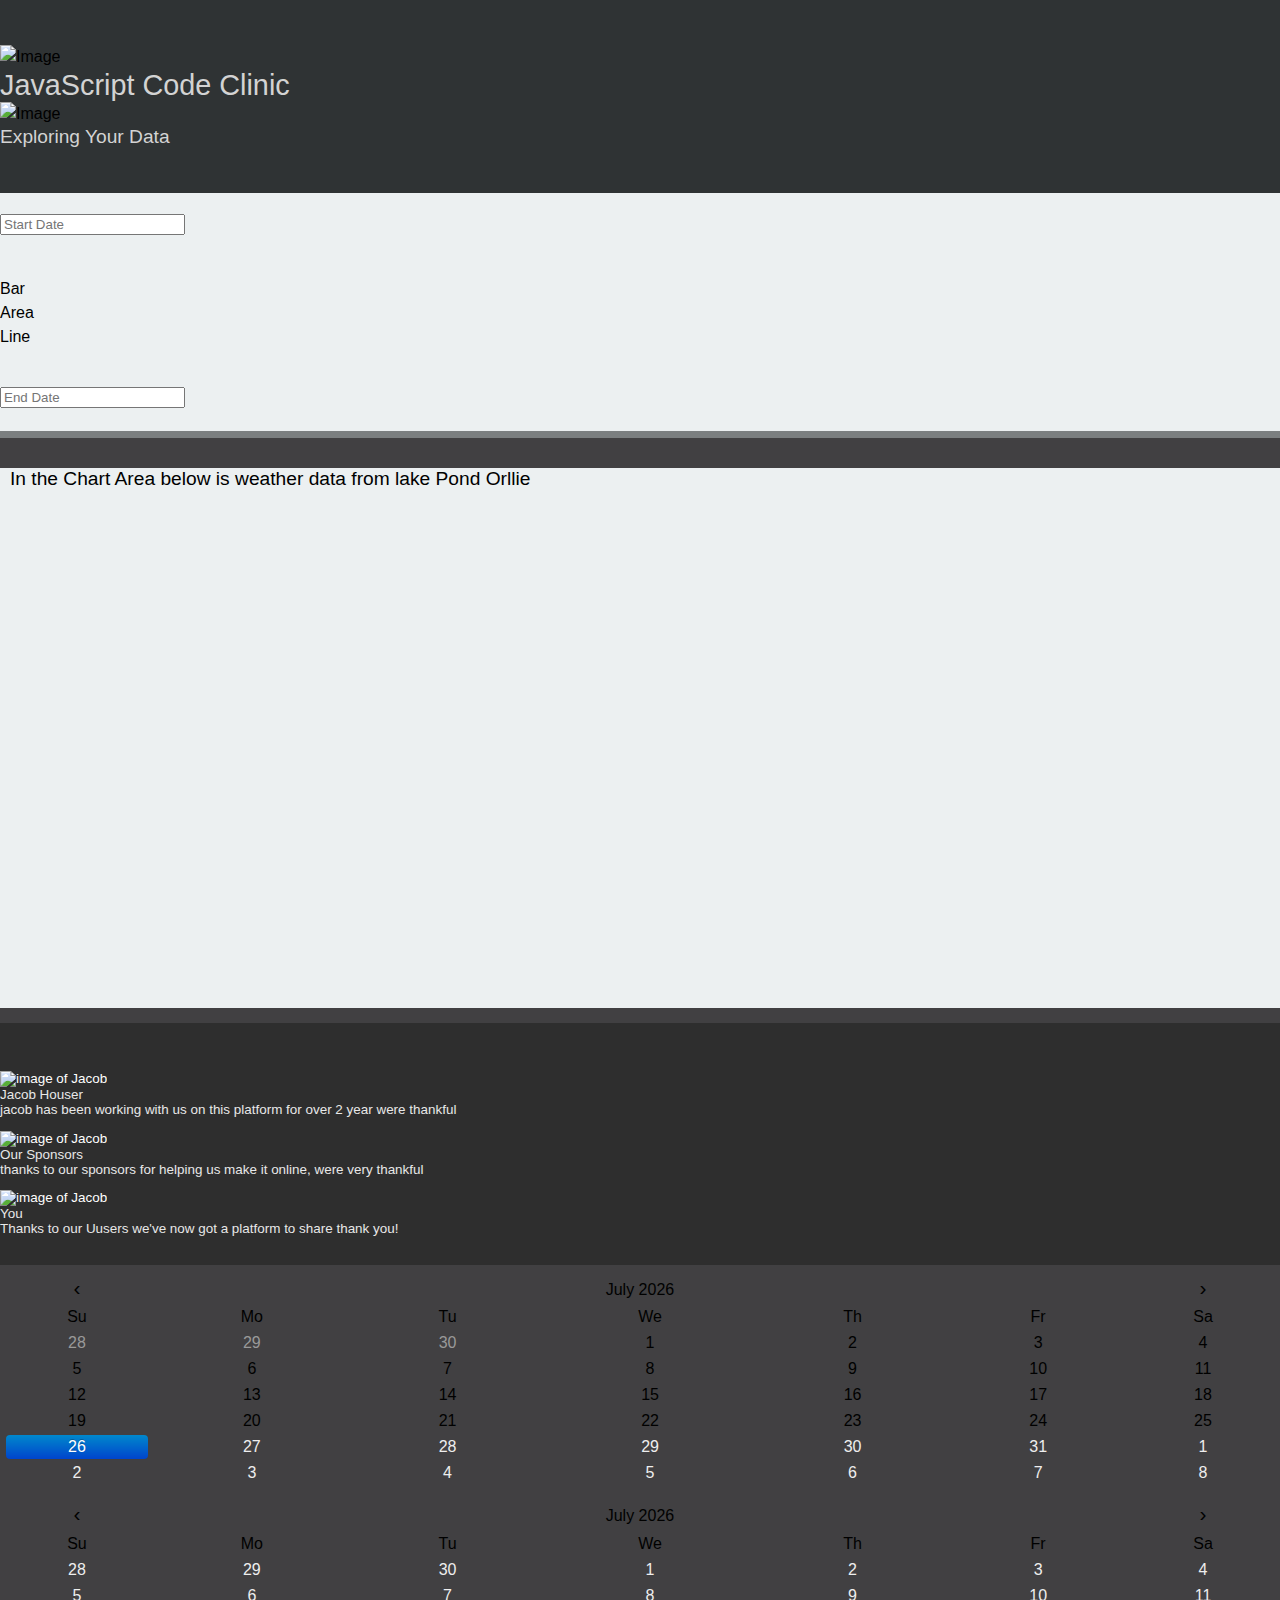
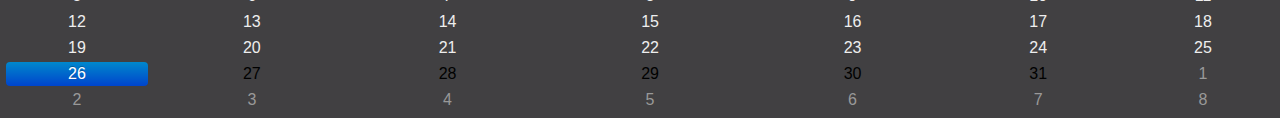
==== commit f1576911: "completed Code Clinic for the data chart" ====
--- a/builds/development/index.html
+++ b/builds/development/index.html
@@ -31,14 +31,15 @@
 <header class="col-xs-12 col-sm-12 col-md-12 col-lg-12 headerBackground headerDim">
  <div class="container">
    <div class="row">
-     <div class="col-xs-2 col-sm-2 col-md-2 col-lg-2">
+  <div class="col-xs-10 col-sm-10 col-md-10 col-lg-10 col-md-offset-2">
+    <div class="col-xs-2 col-sm-2 col-md-2 col-lg-2 col-md-offset-1">
        <img src="http://learnphilanthropy.org/wp-content/themes/knowledgepress/images/piechart.png" class="img-responsive img-header" alt="Image">
      </div>
      <div class="col-xs-10 col-sm-10 col-md-8 col-lg-8">
        <h1 class="pull-left">JavaScript Code Clinic</h1>
        <img src="http://3.bp.blogspot.com/-PTty3CfTGnA/TpZOEjTQ_WI/AAAAAAAAAeo/KeKt_D5X2xo/s1600/js.jpg" class="img-responsive img-rounded" alt="Image">
        <h2>Exploring Your Data</h2>
-     </div>
+     </div></div>
 
 
    </div>
@@ -51,24 +52,24 @@
       <div class="container containerPadding">
         <div class="col-xs-3 col-sm-3 col-md-3 col-lg-3 inputPaddingLeft">
           <div class="input-group date articleDim" >
-            <input type="text" class="form-control" placeholder="Start Date" id="datepicker1" data-provide="datepicker" data-date-format="mm/dd/yyyy">
-            <span class="input-group-addon">
+            <input type="text" class="form-control" placeholder="Start Date" id="datepicker1" data-provide="datepicker" data-date-format="mm/dd/yyyy" readonly>
+            <span class="input-group-addon add-on">
               <span class="glyphicon glyphicon-calendar"></span>
             </span>
           </div>
         </div>
         <div class="col-xs-6 col-sm-6 col-md-6 col-lg-6">
          <div class="filterContainerPad text-center">
-           <ul class="btn-group btn-group-justified filterDim ">
-            <li type="button"  class="btn btn-default btn-0">Bar</li>
-            <li type="button"  class="btn btn-default btn-1">Area</li>
-            <li type="button"  class="btn btn-default btn-2">Line</li>
+           <ul class="btn-group btn-group-justified filterDim">
+            <li type="button"  class="btn btn-default " id="btn-0">Bar</li>
+            <li type="button"  class="btn btn-default " id="btn-1">Area</li>
+            <li type="button"  class="btn btn-default " id="btn-2">Line</li>
           </ul>
          </div>
         </div>
         <div class="col-xs-3 col-sm-3 col-md-3 col-lg-3 inputPaddingRight">
           <div class="input-group articleDim">
-            <input type="text" class="form-control" placeholder="End Date" id="datepicker2" data-provide="datepicker" data-date-format="mm/dd/yyyy">
+            <input type="text" class="form-control" placeholder="End Date" id="datepicker2" data-provide="datepicker" data-date-format="mm/dd/yyyy" readonly>
             <span class="input-group-addon">
               <span class="glyphicon glyphicon-calendar"></span>
             </span>
@@ -80,7 +81,7 @@
     <div class="row graphBackground">
       <div class="container graphArea">
         <div class="row">
-          <p>Lorem ipsum dolor sit amet, consectetur adipisicing elit. Animi dolor illum necessitatibus neque quis? Aliquid animi autem deleniti, dolore ea earum eos ipsum minima nihil veritatis. Odit quaerat ratione veniam!</p>
+          <p class="pTop">In the Chart Area below is weather data from lake Pond Orllie </p>
           <div id="chart"></div>
         </div>
       </div>
--- a/builds/development/_css/main.css
+++ b/builds/development/_css/main.css
@@ -1,283 +1,287 @@
-/* CSS Document */
-
-/*copyright lynda.com 2012
-feel free to use these styles as you wish
-attribution would be nice, but not required
-*/
-
-/* roux academy color palette
-#FFCF7D     rgb(255, 207, 125)  LIGHT-ORANGE
-#FBAE2C     rgb(251, 174, 44)  BASE-ORANGE
-#DA8C07     rgb(218, 140, 7)  MID-ORANGE
-#AB6C00     rgb(171, 108, 0)  DARK-ORANGE
-
-#B683BA      rgb(182, 131, 186)  LIGHT LAVENDER
-#A858A3    rgb(168, 88, 163)  DARK LAVENDER
-#0263AE    rgb(173, 169, 130)  DARK TAN
-#D8D5BC   rgb(2, 99, 174)  DARK BLUE
-#F9E482   rgb(249, 228, 130)  LIGHT YELLOW
-#BFBFBF rgb(191, 191, 191) LIGHT GRAY
-#414042    rgb(65, 64, 66)  DARK GRAY
-*/
-/*Font declarations*/
-@font-face {
-    font-family: 'Bitter';
-    src: url('../_fonts/Bitter-Regular-webfont.eot');
-    src: url('../_fonts/Bitter-Regular-webfont.eot?#iefix') format('embedded-opentype'),
-         url('../_fonts/Bitter-Regular-webfont.woff') format('woff'),
-         url('../_fonts/Bitter-Regular-webfont.ttf') format('truetype'),
-         url('../_fonts/Bitter-Regular-webfont.svg#BitterRegular') format('svg');
-    font-weight: normal;
-    font-style: normal;
-}
-@font-face {
-    font-family: 'Bitter';
-    src: url('../_fonts/Bitter-Italic-webfont.eot');
-    src: url('../_fonts/Bitter-Italic-webfont.eot?#iefix') format('embedded-opentype'),
-         url('../_fonts/Bitter-Italic-webfont.woff') format('woff'),
-         url('../_fonts/Bitter-Italic-webfont.ttf') format('truetype'),
-         url('../_fonts/Bitter-Italic-webfont.svg#BitterItalic') format('svg');
-    font-weight: normal;
-    font-style: italic;
-}
-@font-face {
-    font-family: 'Bitter';
-    src: url('../_fonts/Bitter-Bold-webfont.eot');
-    src: url('../_fonts/Bitter-Bold-webfont.eot?#iefix') format('embedded-opentype'),
-         url('../_fonts/Bitter-Bold-webfont.woff') format('woff'),
-         url('../_fonts/Bitter-Bold-webfont.ttf') format('truetype'),
-         url('../_fonts/Bitter-Bold-webfont.svg#BitterBold') format('svg');
-    font-weight: bold;
-    font-style: normal;
-}
-@font-face {
-    font-family: 'DroidSans';
-    src: url('../_fonts/DroidSans-webfont.eot');
-    src: url('../_fonts/DroidSans-webfont.eot?#iefix') format('embedded-opentype'),
-         url('../_fonts/DroidSans-webfont.woff') format('woff'),
-         url('../_fonts/DroidSans-webfont.ttf') format('truetype'),
-         url('../_fonts/DroidSans-webfont.svg#DroidSansRegular') format('svg');
-    font-weight: normal;
-    font-style: normal;
-}
-@font-face {
-    font-family: 'DroidSans';
-    src: url('../_fonts/DroidSans-Bold-webfont.eot');
-    src: url('../_fonts/DroidSans-Bold-webfont.eot?#iefix') format('embedded-opentype'),
-         url('../_fonts/DroidSans-Bold-webfont.woff') format('woff'),
-         url('../_fonts/DroidSans-Bold-webfont.ttf') format('truetype'),
-         url('../_fonts/DroidSans-Bold-webfont.svg#DroidSansBold') format('svg');
-    font-weight: bold;
-    font-style: normal;
-}
-/*Global styles -----------------------------------------------------------------------------------------------------------*/
-
-/*limited reset*/
-html, body, div, section, article, aside, header, hgroup, footer, nav, h1, h2, h3, h4, h5, h6, p, blockquote, address, time, span, em, strong, img, ol, ul, li, figure, canvas, video, th, td, tr {
-	margin: 0;
-	padding: 0;
-	border: 0;
-	vertical-align:baseline;
-	font: inherit;
-}
-
-/*html5 display rule*/
-address, article, aside, canvas, details, figcaption, figure, footer, header, hgroup, nav, menu, nav, section, summary {
-	display: block;
-}
-html {
-	background: rgb(65, 64, 66);
-}
-body {
-	font: 100% DroidSans, Arial, Helvetica, sans-serif;
-	line-height: 1.5;
-	font-weight:normal;
-	font-style:normal;
-}
-article {
-	clear: both;
-	margin-bottom: 3px;
-}
-a {
-	color: white;
-	text-decoration: none;
-}
-a:hover {
-	background: url(../_images/diag_pattern.png);
-}
-p {
-	margin-bottom: 1em;
-}
-strong {
-	font-weight: bold;
-}
-em {
-	font-style: italic;
-}
-/* Global classes */
-
-/*micro-clearfix by Nicolas Gallagher http://nicolasgallagher.com/micro-clearfix-hack/*/
-/* For modern browsers */
-.cf:before,
-.cf:after {
-    content:"";
-    display:table;
-}
-.cf:after {
-    clear:both;
-}
-/* For IE 6/7 (trigger hasLayout) */
-.cf {
-    zoom:1;
-}
-.cr {
-	clear: right;
-}
-.cl {
-	clear: left;
-}
-.cb {
-	clear: both;
-}
-.nrm {
-	margin-right: 0;
-}
-.orange {
-	text-transform: uppercase;
-	color: rgb(251, 174, 44);
-	font-weight: bold;
-}
-.lightOrangeBackground{
-    background-color: rgb(255, 207, 125);
-}
-.orangeBackground{
-    background-color: rgb(251, 174, 44);
-}
-.midOrangeBackground{
-    background-color: rgb(218, 140, 7);
-}
-.darkOrangeBackground{
-    background-color: rgb(171, 108, 0);
-}
-.headerBackground{
-     background-color: #F1C40F;
- }
-.filterBackground{
-     background-color: #ECF0F1;
-     border-bottom: 3px solid #7b7f80;
- }
-.graphBackground{
-    background-color: #ECF0F1;
- }
-
-.headerBackground{
-    background-color: #2f3334;
-}
-.footerBackground{
-    background-color: #2e2e2e;
-}
-
-/*#FFCF7D     rgb(255, 207, 125)  LIGHT-ORANGE*/
-/*#FBAE2C      rgb(251, 174, 44)  BASE-ORANGE*/
-/*#DA8C07     rgb(218, 140, 7)  MID-ORANGE*/
-/*#AB6C00     rgb(171, 108, 0)  DARK-ORANGE*/
-
-
-.blue {
-	text-transform: uppercase;
-	color: rgb(2, 99, 174);
-	font-weight: bold;
-}
-.lavender {
-	text-transform: uppercase;
-	color: rgb(168, 88, 163);
-	font-weight: bold;
-}
-.more {
-	display: block;
-}
-/*layout styles*/ 
-
-/*header styles*/
-
-header  h1{
-    color: #d3d3d3;
-    font:1.8em Bitter, sans-serif;
-}
-header  h2{
-    color: #d3d3d3;
-    font:1.2em Bitter, sans-serif;
-}
-
-.img-rounded{
-    height: 55px;
-    width:auto;
-}
-.pull-left{
-    padding-right: 20px;
-}
-.headerDim{
-    padding-top: 45px;
-    padding-bottom: 45px;
-}
-/*header styles END*/
-/*filter styles*/
-.containerPadding{
-    padding:0;
-}
-.filterContainerPad {
-    width: 100%;
-    max-width: 700px;
-}
-.filterDim{
-    padding-top: 19px;
-    padding-bottom: 17px;
-}
-/*.btn-primary{*/
-    /*color:#555;*/
-    /*background-color:#ECF0F1;*/
-    /*border-color: #CCC;*/
-/*}*/
-/*.btn-primary.active{*/
-    /*background-color: #EEE;*/
-    /*color:#555;*/
-    /*border-color: #CCC;*/
-/*}*/
-
-.inputPaddingLeft{
-    padding-left: 0;
-}
-.inputPaddingRight{
-    padding-right: 0;
-}
-
-/*Article styles*/
-.articleDim{
-    margin:0;
-    height: 29px;
-    padding-top: 19px;
-    padding-bottom: 17px;
-}
-
-
-
-.graphArea{
-    height: 540px;
-}
-
-/*Footer Styles*/
-.media{
-    padding-bottom: 15px;
-}
-.pstylefooter{
-
-    color: #e8e8e8;
-    font: .84em Bitter, sans-serif;
-}
-.footerPanel{
-    margin-top:15px;
-}
-.footerPanel p {
-    color: #2e2e2e;
-    padding: 10px;
+/* CSS Document */
+
+/*copyright lynda.com 2012
+feel free to use these styles as you wish
+attribution would be nice, but not required
+*/
+
+/* roux academy color palette
+#FFCF7D     rgb(255, 207, 125)  LIGHT-ORANGE
+#FBAE2C     rgb(251, 174, 44)  BASE-ORANGE
+#DA8C07     rgb(218, 140, 7)  MID-ORANGE
+#AB6C00     rgb(171, 108, 0)  DARK-ORANGE
+
+#B683BA      rgb(182, 131, 186)  LIGHT LAVENDER
+#A858A3    rgb(168, 88, 163)  DARK LAVENDER
+#0263AE    rgb(173, 169, 130)  DARK TAN
+#D8D5BC   rgb(2, 99, 174)  DARK BLUE
+#F9E482   rgb(249, 228, 130)  LIGHT YELLOW
+#BFBFBF rgb(191, 191, 191) LIGHT GRAY
+#414042    rgb(65, 64, 66)  DARK GRAY
+*/
+/*Font declarations*/
+@font-face {
+    font-family: 'Bitter';
+    src: url('../_fonts/Bitter-Regular-webfont.eot');
+    src: url('../_fonts/Bitter-Regular-webfont.eot?#iefix') format('embedded-opentype'),
+         url('../_fonts/Bitter-Regular-webfont.woff') format('woff'),
+         url('../_fonts/Bitter-Regular-webfont.ttf') format('truetype'),
+         url('../_fonts/Bitter-Regular-webfont.svg#BitterRegular') format('svg');
+    font-weight: normal;
+    font-style: normal;
+}
+@font-face {
+    font-family: 'Bitter';
+    src: url('../_fonts/Bitter-Italic-webfont.eot');
+    src: url('../_fonts/Bitter-Italic-webfont.eot?#iefix') format('embedded-opentype'),
+         url('../_fonts/Bitter-Italic-webfont.woff') format('woff'),
+         url('../_fonts/Bitter-Italic-webfont.ttf') format('truetype'),
+         url('../_fonts/Bitter-Italic-webfont.svg#BitterItalic') format('svg');
+    font-weight: normal;
+    font-style: italic;
+}
+@font-face {
+    font-family: 'Bitter';
+    src: url('../_fonts/Bitter-Bold-webfont.eot');
+    src: url('../_fonts/Bitter-Bold-webfont.eot?#iefix') format('embedded-opentype'),
+         url('../_fonts/Bitter-Bold-webfont.woff') format('woff'),
+         url('../_fonts/Bitter-Bold-webfont.ttf') format('truetype'),
+         url('../_fonts/Bitter-Bold-webfont.svg#BitterBold') format('svg');
+    font-weight: bold;
+    font-style: normal;
+}
+@font-face {
+    font-family: 'DroidSans';
+    src: url('../_fonts/DroidSans-webfont.eot');
+    src: url('../_fonts/DroidSans-webfont.eot?#iefix') format('embedded-opentype'),
+         url('../_fonts/DroidSans-webfont.woff') format('woff'),
+         url('../_fonts/DroidSans-webfont.ttf') format('truetype'),
+         url('../_fonts/DroidSans-webfont.svg#DroidSansRegular') format('svg');
+    font-weight: normal;
+    font-style: normal;
+}
+@font-face {
+    font-family: 'DroidSans';
+    src: url('../_fonts/DroidSans-Bold-webfont.eot');
+    src: url('../_fonts/DroidSans-Bold-webfont.eot?#iefix') format('embedded-opentype'),
+         url('../_fonts/DroidSans-Bold-webfont.woff') format('woff'),
+         url('../_fonts/DroidSans-Bold-webfont.ttf') format('truetype'),
+         url('../_fonts/DroidSans-Bold-webfont.svg#DroidSansBold') format('svg');
+    font-weight: bold;
+    font-style: normal;
+}
+/*Global styles -----------------------------------------------------------------------------------------------------------*/
+
+/*limited reset*/
+html, body, div, section, article, aside, header, hgroup, footer, nav, h1, h2, h3, h4, h5, h6, p, blockquote, address, time, span, em, strong, img, ol, ul, li, figure, canvas, video, th, td, tr {
+	margin: 0;
+	padding: 0;
+	border: 0;
+	vertical-align:baseline;
+	font: inherit;
+}
+
+/*html5 display rule*/
+address, article, aside, canvas, details, figcaption, figure, footer, header, hgroup, nav, menu, nav, section, summary {
+	display: block;
+}
+html {
+	background: rgb(65, 64, 66);
+}
+body {
+	font: 100% DroidSans, Arial, Helvetica, sans-serif;
+	line-height: 1.5;
+	font-weight:normal;
+	font-style:normal;
+}
+article {
+	clear: both;
+	margin-bottom: 3px;
+}
+a {
+	color: white;
+	text-decoration: none;
+}
+a:hover {
+	background: url(../_images/diag_pattern.png);
+}
+p {
+	margin-bottom: 1em;
+}
+strong {
+	font-weight: bold;
+}
+em {
+	font-style: italic;
+}
+/* Global classes */
+
+/*micro-clearfix by Nicolas Gallagher http://nicolasgallagher.com/micro-clearfix-hack/*/
+/* For modern browsers */
+.cf:before,
+.cf:after {
+    content:"";
+    display:table;
+}
+.cf:after {
+    clear:both;
+}
+/* For IE 6/7 (trigger hasLayout) */
+.cf {
+    zoom:1;
+}
+.cr {
+	clear: right;
+}
+.cl {
+	clear: left;
+}
+.cb {
+	clear: both;
+}
+.nrm {
+	margin-right: 0;
+}
+.orange {
+	text-transform: uppercase;
+	color: rgb(251, 174, 44);
+	font-weight: bold;
+}
+.lightOrangeBackground{
+    background-color: rgb(255, 207, 125);
+}
+.orangeBackground{
+    background-color: rgb(251, 174, 44);
+}
+.midOrangeBackground{
+    background-color: rgb(218, 140, 7);
+}
+.darkOrangeBackground{
+    background-color: rgb(171, 108, 0);
+}
+.headerBackground{
+     background-color: #F1C40F;
+ }
+.filterBackground{
+     background-color: #ECF0F1;
+     border-bottom: 7px solid #7b7f80;
+ }
+.graphBackground{
+    background-color: #ECF0F1;
+ }
+
+.headerBackground{
+    background-color: #2f3334;
+}
+.footerBackground{
+    background-color: #2e2e2e;
+}
+
+/*#FFCF7D     rgb(255, 207, 125)  LIGHT-ORANGE*/
+/*#FBAE2C      rgb(251, 174, 44)  BASE-ORANGE*/
+/*#DA8C07     rgb(218, 140, 7)  MID-ORANGE*/
+/*#AB6C00     rgb(171, 108, 0)  DARK-ORANGE*/
+
+
+.blue {
+	text-transform: uppercase;
+	color: rgb(2, 99, 174);
+	font-weight: bold;
+}
+.lavender {
+	text-transform: uppercase;
+	color: rgb(168, 88, 163);
+	font-weight: bold;
+}
+.more {
+	display: block;
+}
+/*layout styles*/ 
+
+/*header styles*/
+
+header  h1{
+    color: #d3d3d3;
+    font:1.8em Bitter, sans-serif;
+}
+header  h2{
+    color: #d3d3d3;
+    font:1.2em Bitter, sans-serif;
+}
+
+.img-rounded{
+    height: 55px;
+    width:auto;
+}
+.pull-left{
+    padding-right: 20px;
+}
+.headerDim{
+    padding-top: 45px;
+    padding-bottom: 45px;
+}
+/*header styles END*/
+/*filter styles*/
+.containerPadding{
+    padding:0;
+}
+.filterContainerPad {
+    width: 100%;
+    max-width: 700px;
+}
+.filterDim{
+    padding-top: 19px;
+    padding-bottom: 17px;
+}
+/*.btn-primary{*/
+    /*color:#555;*/
+    /*background-color:#ECF0F1;*/
+    /*border-color: #CCC;*/
+/*}*/
+/*.btn-primary.active{*/
+    /*background-color: #EEE;*/
+    /*color:#555;*/
+    /*border-color: #CCC;*/
+/*}*/
+
+.inputPaddingLeft{
+    padding-left: 0;
+}
+.inputPaddingRight{
+    padding-right: 0;
+}
+
+/*Article styles*/
+.articleDim{
+    margin:0;
+    height: 29px;
+    padding-top: 19px;
+    padding-bottom: 17px;
+}
+.pTop{
+    margin-top:30px;
+    margin-left: 10px;
+    font: 1.2em  Helvetica, sans-serif;
+}
+
+
+.graphArea{
+    height: 540px;
+}
+
+/*Footer Styles*/
+.media{
+    padding-bottom: 15px;
+}
+.pstylefooter{
+
+    color: #e8e8e8;
+    font: .84em Bitter, sans-serif;
+}
+.footerPanel{
+    margin-top:15px;
+}
+.footerPanel p {
+    color: #2e2e2e;
+    padding: 10px;
 }